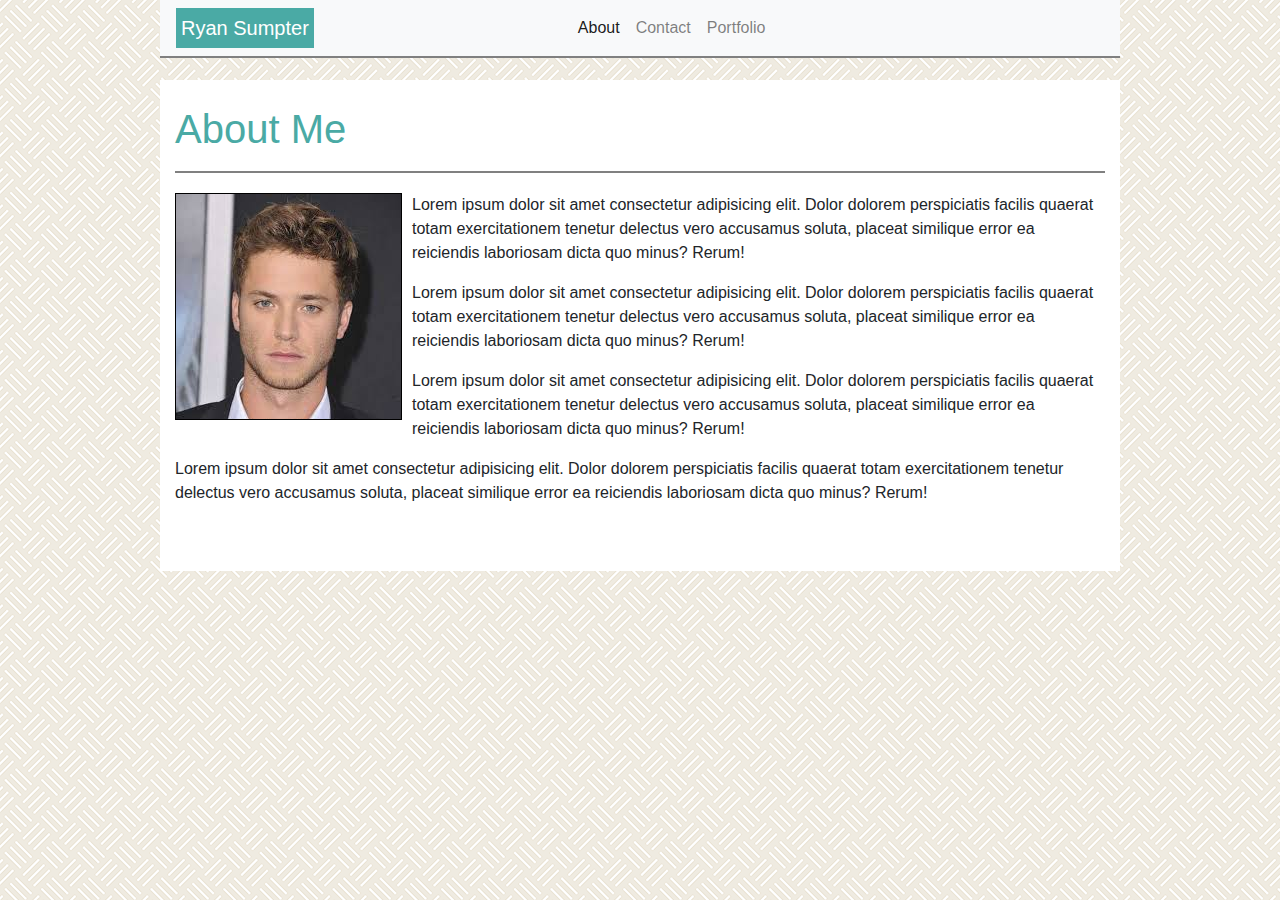
==== index.html @ 5d9d0af5 "first commit" ====
<!DOCTYPE html>
<html lang="en">
<head>
    <meta charset="UTF-8">
    <meta name="viewport" content="width=device-width, initial-scale=1.0">
    <meta http-equiv="X-UA-Compatible" content="ie=edge">
    <title>Document</title>
    <link rel="stylesheet" href="reset.css">
    <link rel="stylesheet" href="https://stackpath.bootstrapcdn.com/bootstrap/4.3.1/css/bootstrap.min.css" integrity="sha384-ggOyR0iXCbMQv3Xipma34MD+dH/1fQ784/j6cY/iJTQUOhcWr7x9JvoRxT2MZw1T" crossorigin="anonymous">
    <link rel="stylesheet" href="style.css">
</head>

<body background="./assets/images/floor-tile.png">

    <nav class="navbar navbar-expand-lg navbar-light bg-light fixed-top">
        <a class="navbar-brand" id="name" href="#">Ryan Sumpter</a>
        <button class="navbar-toggler" type="button" data-toggle="collapse" data-target="#navbarNav" aria-controls="navbarNav" aria-expanded="false" aria-label="Toggle navigation">
          <span class="navbar-toggler-icon"></span>
        </button>
        <div class="collapse navbar-collapse" id="navbarNav">
          <ul class="navbar-nav">
            <li class="nav-item active">
              <a class="nav-link" href="./index.html">About <span class="sr-only">(current)</span></a>
            </li>
            <li class="nav-item">
              <a class="nav-link" href="./contact.html">Contact</a>
            <li class="nav-item">
              <a class="nav-link" href="./portfolio.html">Portfolio</a>
            </li>
            </li>
          </ul>
        </div>
      </nav>
    
      <div class="container">

        <div class="row1">
          <div class="col-sm">
            <h1>About Me</h1>
          </div>
        </div>

        <div class = "row2">
            <div class="col-sm">
              <img src="./assets/images/testPic.jpeg" id="pic" alt="sumpter">
              <p>Lorem ipsum dolor sit amet consectetur adipisicing elit. Dolor dolorem perspiciatis facilis quaerat totam exercitationem tenetur delectus vero accusamus soluta, placeat similique error ea reiciendis laboriosam dicta quo minus? Rerum!</p>
              <p>Lorem ipsum dolor sit amet consectetur adipisicing elit. Dolor dolorem perspiciatis facilis quaerat totam exercitationem tenetur delectus vero accusamus soluta, placeat similique error ea reiciendis laboriosam dicta quo minus? Rerum!</p>
              <p>Lorem ipsum dolor sit amet consectetur adipisicing elit. Dolor dolorem perspiciatis facilis quaerat totam exercitationem tenetur delectus vero accusamus soluta, placeat similique error ea reiciendis laboriosam dicta quo minus? Rerum!</p>
              <p>Lorem ipsum dolor sit amet consectetur adipisicing elit. Dolor dolorem perspiciatis facilis quaerat totam exercitationem tenetur delectus vero accusamus soluta, placeat similique error ea reiciendis laboriosam dicta quo minus? Rerum!</p>
            </div>
        </div>
      </div>

<script src="https://code.jquery.com/jquery-3.3.1.slim.min.js" integrity="sha384-q8i/X+965DzO0rT7abK41JStQIAqVgRVzpbzo5smXKp4YfRvH+8abtTE1Pi6jizo" crossorigin="anonymous"></script>
<script src="https://cdnjs.cloudflare.com/ajax/libs/popper.js/1.14.7/umd/popper.min.js" integrity="sha384-UO2eT0CpHqdSJQ6hJty5KVphtPhzWj9WO1clHTMGa3JDZwrnQq4sF86dIHNDz0W1" crossorigin="anonymous"></script>
<script src="https://stackpath.bootstrapcdn.com/bootstrap/4.3.1/js/bootstrap.min.js" integrity="sha384-JjSmVgyd0p3pXB1rRibZUAYoIIy6OrQ6VrjIEaFf/nJGzIxFDsf4x0xIM+B07jRM" crossorigin="anonymous"></script>

</body>
</html>
---- style.css ----
.navbar-nav {
    margin-left: 240px;
    margin-right: 240px;
}

.navbar {
    border-bottom: 2px solid gray;
    margin: auto;
    width: 960px;
}

.container {
    margin-top: 80px;
    width: 960px;
    background-color: white;
    padding-bottom: 50px;
}

#name {
    background-color: #4aaaa5;
    color: white;
    padding: 5px;
}

.col-sm{
    padding-left: 0px;
    padding-right: 0px;
    padding-top: 15px;
}
#pic{
    float: left;
    border: 1px black solid;
    margin-right: 10px;
}

.row1 {
    color: #4aaaa5;
    border-bottom: gray solid 2px;
    padding-top: 10px;
    padding-bottom: 10px;
}

.row2 {
    margin-top: 5px;
}

.inputField{
    width: 90%;
    padding-bottom: 10px;
    margin-bottom: 8px;
}
.messageField{
    width: 90%;
    padding-bottom: 300px;
    margin-bottom: 8px;
}

.button{
    color: white;
    font-size: 14px;
    background-color: rgb(70, 157, 163);
    padding-left: 8px;
    padding-right: 8px;
    padding-top: 4px;
    padding-bottom: 4px;
    margin-left: 30px;
}

.photos{
    padding: 20px;
}

.col h3 {
    position: absolute;
    top: 190px;
    background-color: #4aaaa5;
    color: white;
    width: 225px;
    margin-left: 20px;
    text-align: center;
}
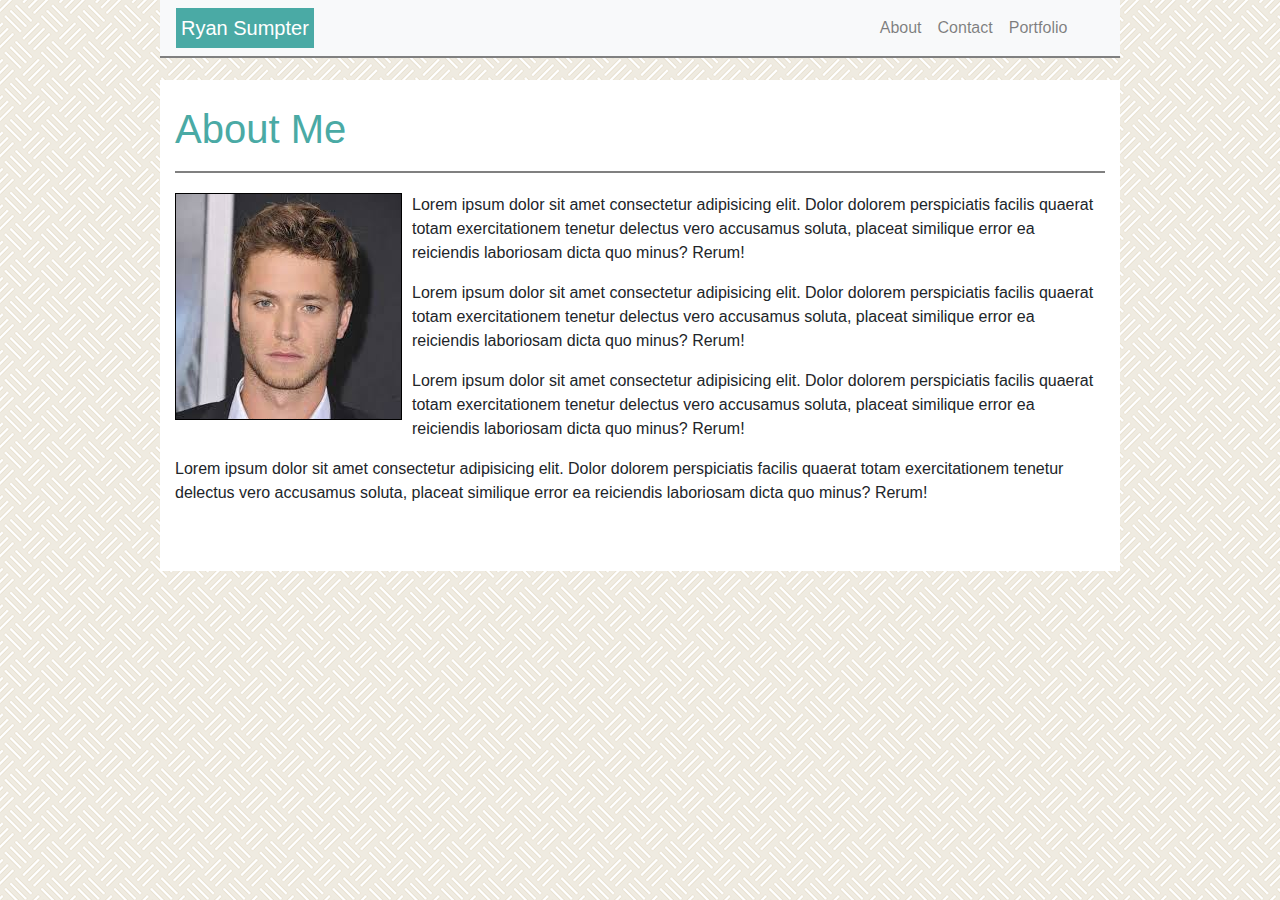
==== commit fddf9a49: "cleanup" ====
--- a/index.html
+++ b/index.html
@@ -19,8 +19,8 @@
         </button>
         <div class="collapse navbar-collapse" id="navbarNav">
           <ul class="navbar-nav">
-            <li class="nav-item active">
-              <a class="nav-link" href="./index.html">About <span class="sr-only">(current)</span></a>
+            <li class="nav-item">
+              <a class="nav-link" href="./index.html">About</a>
             </li>
             <li class="nav-item">
               <a class="nav-link" href="./contact.html">Contact</a>
--- a/style.css
+++ b/style.css
@@ -1,6 +1,5 @@
 .navbar-nav {
-    margin-left: 240px;
-    margin-right: 240px;
+    margin-left: 70%;
 }
 
 .navbar {
@@ -63,7 +62,6 @@
     padding-right: 8px;
     padding-top: 4px;
     padding-bottom: 4px;
-    margin-left: 30px;
 }
 
 .photos{
